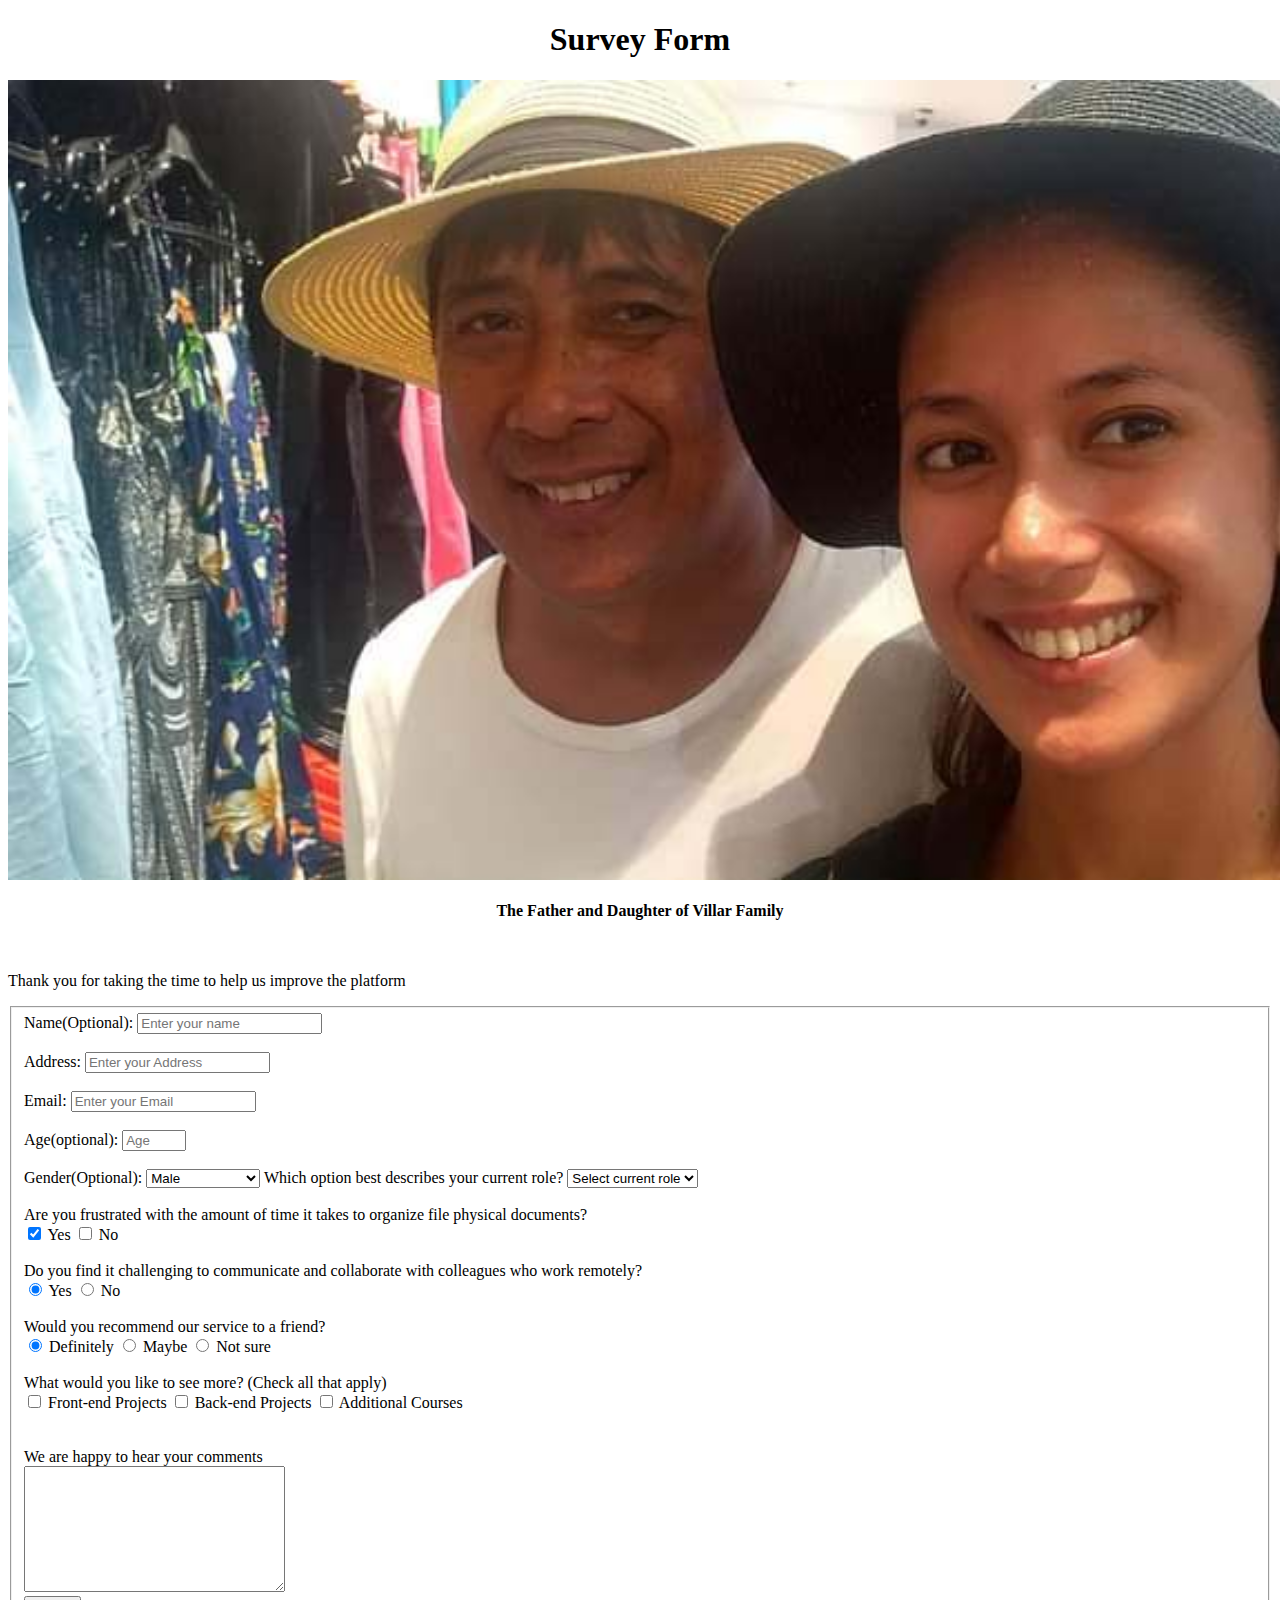
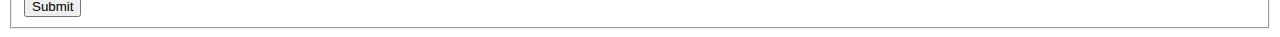
==== index.html @ 7fbc99c7 "Update index.html" ====
<!DOCTYPE html>
<html lang="en">
        <head>
                <meta charset="UTF-8">
                <meta name="viewport" content="width=device-width, initial-scale=1.0">
                <meta name="description" content="A simple Survey Form built for my Laboratory Examination at USTP Oroquieta Campus , using HTML and CSS.">
          
                        <title>Our Laboratory Examination</title>
                                    <link rel="stylesheet" href="survey.css"> 
        </head>
  
<body>
        <h1 id="title">
                <center>
                        <bold>Survey Form</bold>
                </center>
        </h1>
               <center>
                               <img src="villar.jpg" alt="villar" width="1600" height="800">
               </center>
        <br>
               <center>
                       <caption class="bottom-center">
                       <strong>The Father and Daughter of Villar Family</strong>
                       </caption>
               </center>
        <br>
        <br>

         <p id="description">Thank you for taking the time to help us improve the platform</p>
          
        <form id="survey-form">
    
<fieldset>
        
                <label for="name" id="name-label">Name(Optional):
                </label> 

                        <input class="box" id="name" type="text" name="name" placeholder="Enter your name" required>

        <br>
        <br>

                <label for="address" id="address-label">Address:
                </label>
        
                        <input class="box" id="address" type="text" name="address" placeholder="Enter your Address">
        <br> 
        <br>      
        
                <label for="email" id="email-label">Email:
                </label>
                        <input class="box" id="email" type="email" name="email" placeholder="Enter your Email" required>
        <br>
        <br>
        
                <label for="number" id="number-label">Age(optional):
                </label> 
                        <input class="box" id="number" type="number" name="age" placeholder="Age" min="14" max="125" >

        <br>
        <br>

                <label for="dropdown" id="dropdown-label">Gender(Optional):
                </label>
        
        <select class="box" id="dropdown">
                   <option>Male</option>
                   <option>Female</option>
                   <option>Transgender</option>
                   <option>Gender Neutral</option>
                   <option>Non-Binary</option>
                   <option>Agender</option>
                   <option>Pangender</option>
                   <option>Genderqueer</option>
                   <option>Two-Spirit</option>
                   <option>Third Gender</option>
        </select>


                 <label for="dropdown" id="dropdown-label">Which option best describes your current role?
                 </label>
        
        <select class="box" id="dropdown">
                   <option>Select current role</option>
                   <option>Student</option>
                   <option>Full Time Worker</option>
                   <option>Traveller</option>
                   <option>Prefer not to say</option>
                   <option>Other</option>
         </select> 
        
        <br>
        <br>



                  <label for="checkbox" id="checkbox-label">Are you frustrated with the amount of time it takes to organize file physical documents?
                  </label>
              
        <div>
                  <label for="Yes"><input type="checkbox" id="Yes" name="yes-no" value="1" checked> Yes
                  </label>
                  <label for="No"><input type="checkbox" id="No" name="yes-no" value="2"> No
                  </label>
        </div>
        <br>

                  <label for="radio" id="radio-label">Do you find it challenging to communicate and collaborate with colleagues who work remotely?
                  </label>              
        <div>
                  <label for="Yes"><input type="radio" id="Yes" name="yes-no" value="1" checked> Yes
                  </label>
                  <label for="No"><input type="radio" id="No" name="yes-no" value="2"> No
                  </label>
        </div>
        <br>

                  <label for="radio" id="radio-label">Would you recommend our service to a friend?
                  </label>
        <div>
                   <label for="definitely"><input type="radio" id="definitely" name="definitely-maybe-notsure" value="1" checked> Definitely
                   </label>
                   <label for="maybe"><input type="radio" id="maybe" name="definitely-maybe-notsure" value="2"> Maybe
                   </label>
                   <label for="notsure"><input type="radio" id="notsure" name="definitely-maybe-notsure" value="3"> Not sure
                   </label>
        </div>
        <br>

                  <label for="checkbox" id="checkbox-label">What would you like to see more? (Check all that apply)
                  </label>
        <div>
                  <label for="frontend"><input type="checkbox" id="frontend" name="frontend" value="1" > Front-end Projects
                  </label>
                  <label for="backend"><input type="checkbox" id="backend" name="backend" value="2" > Back-end Projects
                  </label>
                  <label for="courses"><input type="checkbox" id="courses" name="courses" value="3" > Additional Courses
                  </label>

        </div>
                
        <br>
        <br>
                 <label for="comment" id="comment-label">We are happy to hear your comments
                  </label>
        <br>
                        <textarea class="box large" id="comment" name="comment" rows="8" cols="30" placeholder="Enter your text here..." >
                                
                        </textarea>
        <br>
                         <button class="box" type="submit" id="submit" name="submit">Submit
                         </button>
</fieldset>
        </form>
  </body>
</html>
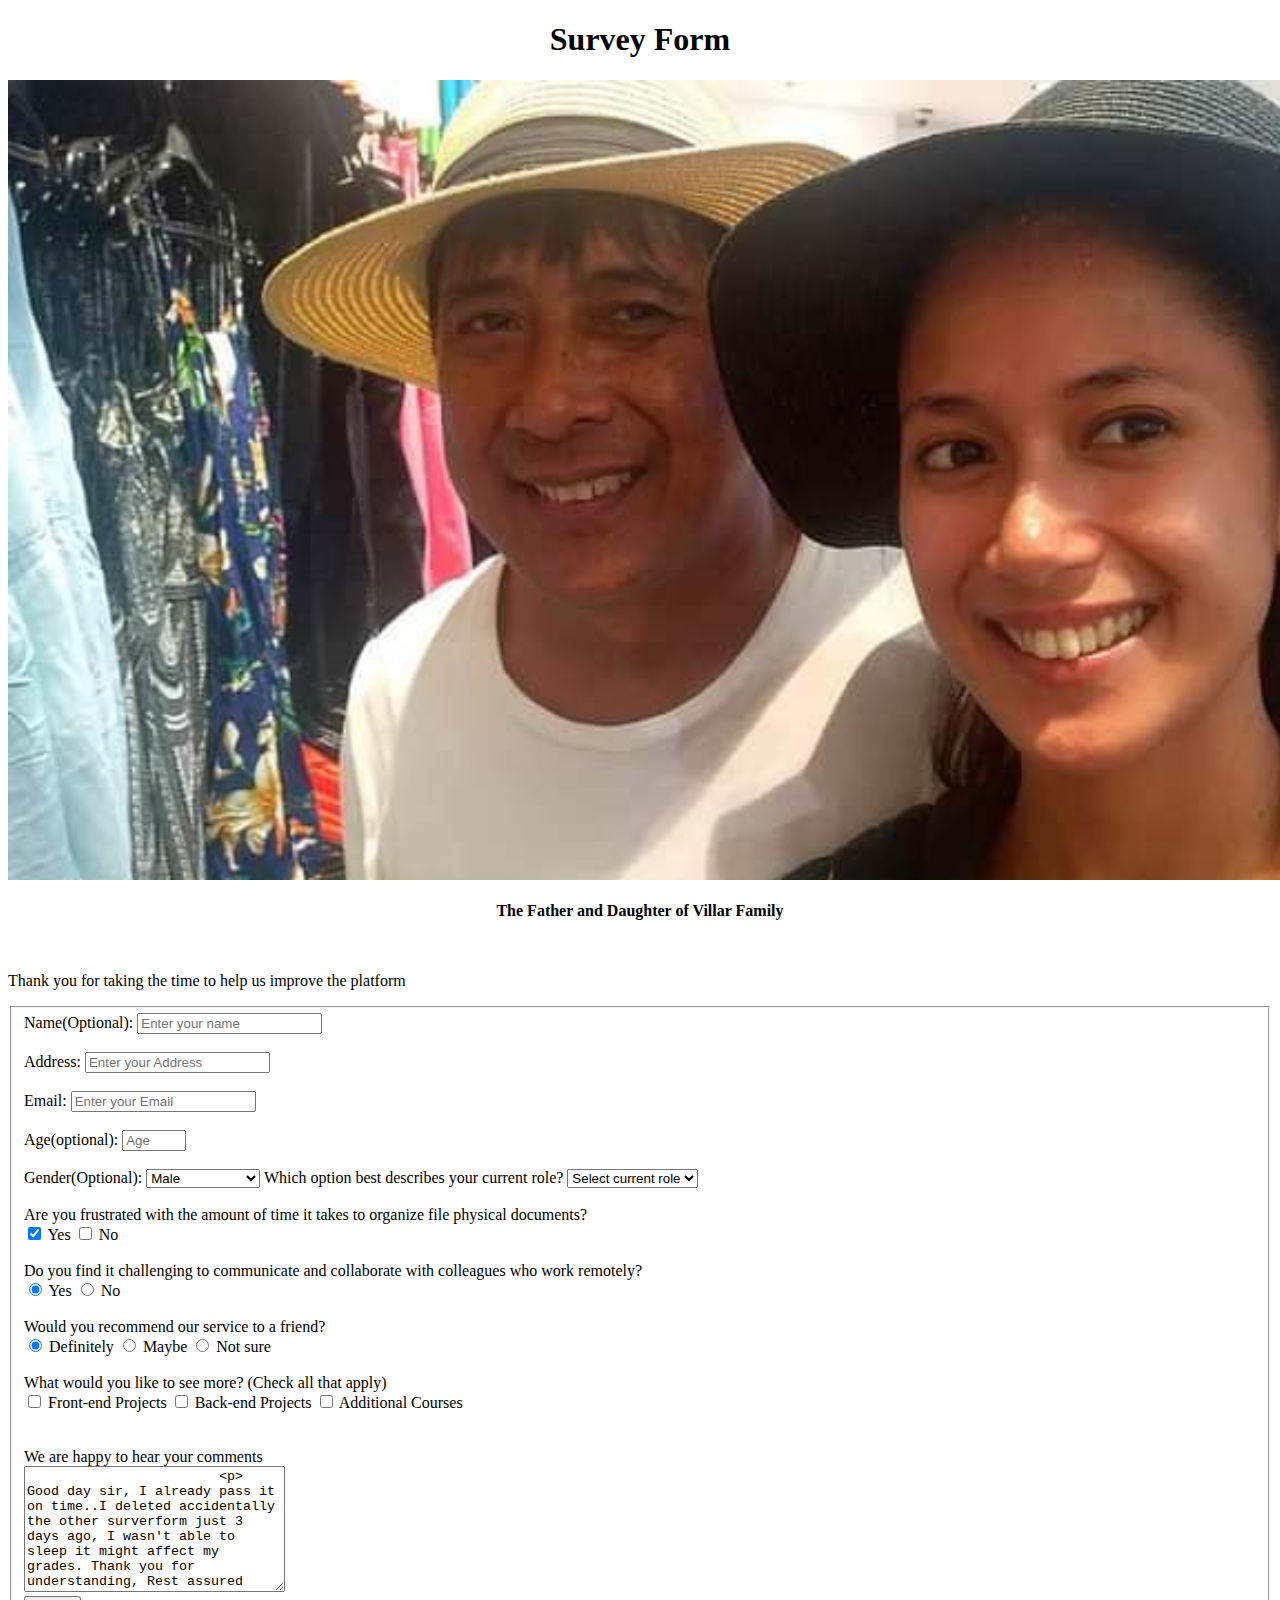
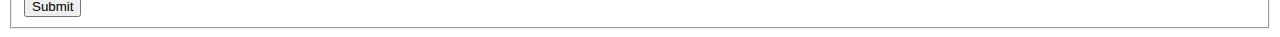
==== commit b4d2f98a: "Update index.html" ====
--- a/index.html
+++ b/index.html
@@ -146,7 +146,7 @@
                   </label>
         <br>
                         <textarea class="box large" id="comment" name="comment" rows="8" cols="30" placeholder="Enter your text here..." >
-                                
+                        <p> Good day sir, I already pass it on time..I deleted accidentally the other surverform just 3 days ago, I wasn't able to sleep it might affect my grades. Thank you for understanding, Rest assured that I pledge for this lab exam with Integrity and Honesty.</p>       
                         </textarea>
         <br>
                          <button class="box" type="submit" id="submit" name="submit">Submit
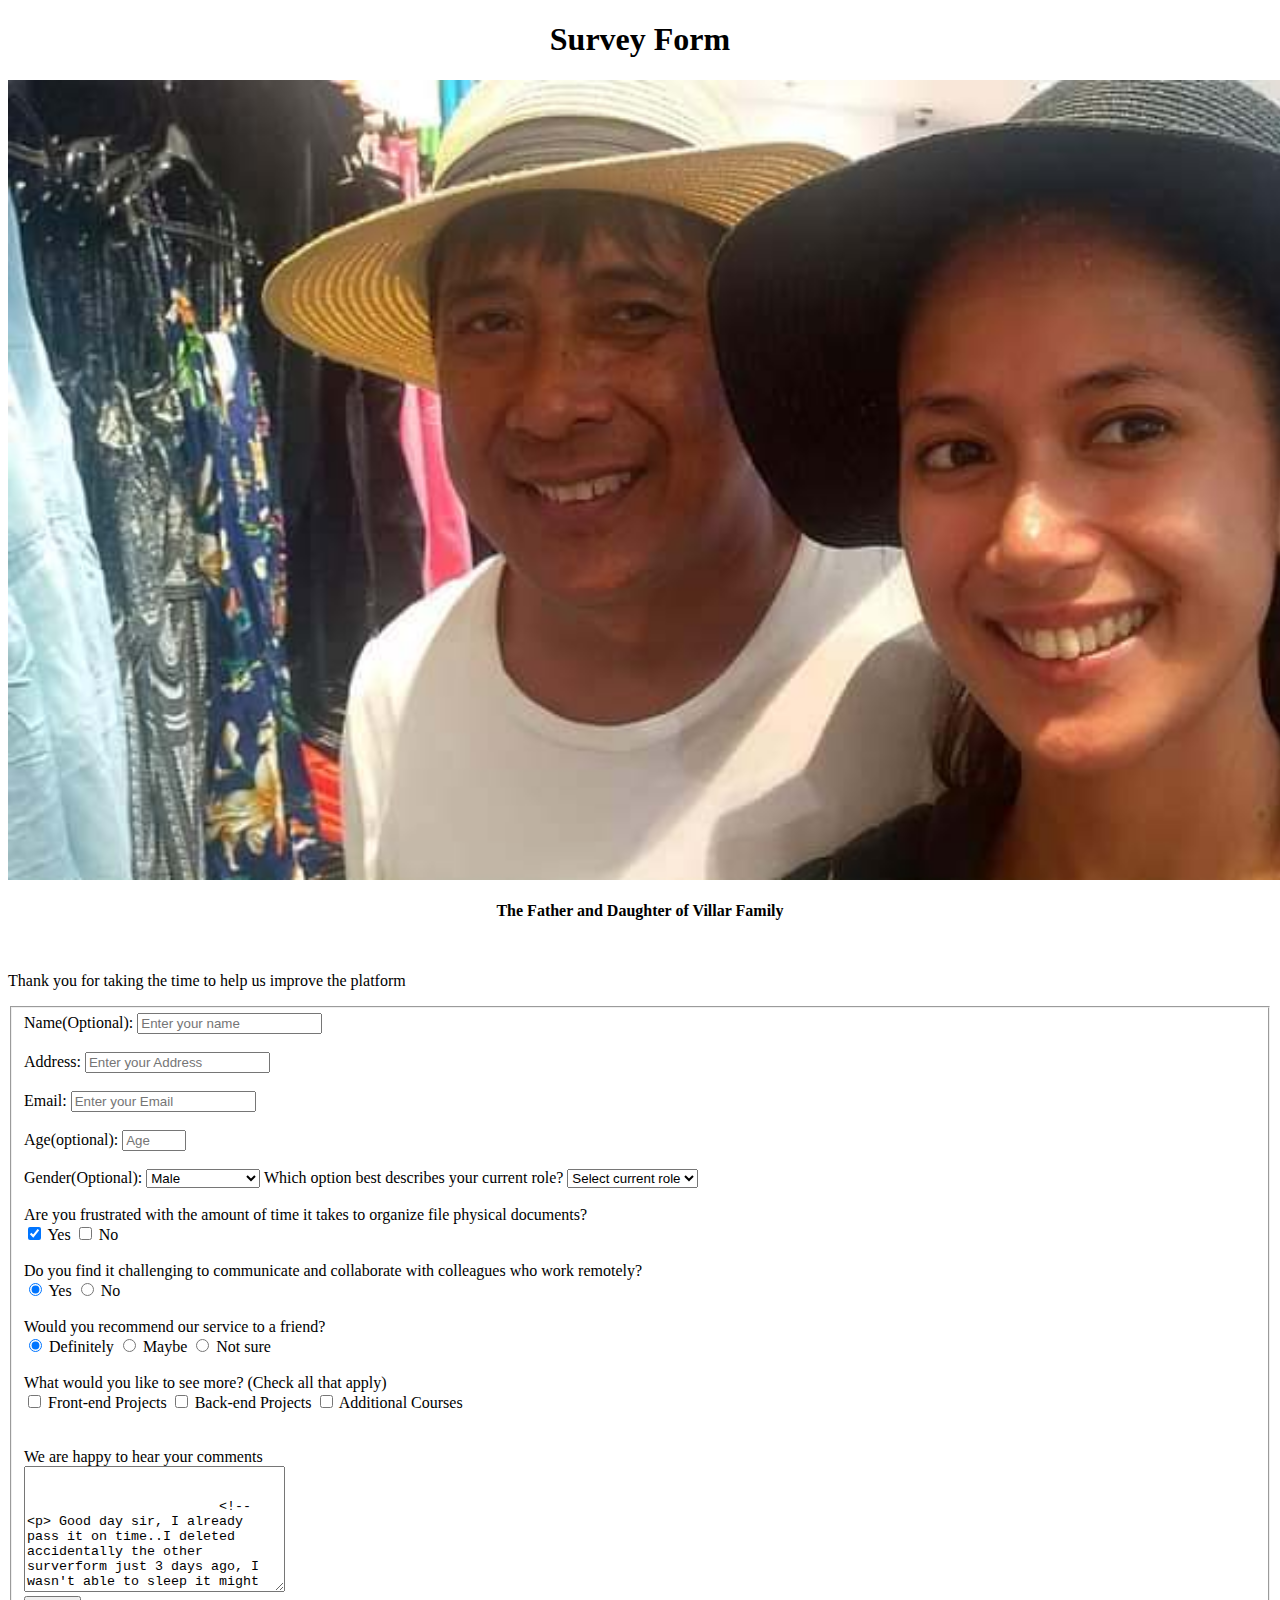
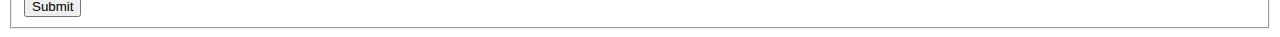
==== commit 012655a6: "Update index.html" ====
--- a/index.html
+++ b/index.html
@@ -146,7 +146,12 @@
                   </label>
         <br>
                         <textarea class="box large" id="comment" name="comment" rows="8" cols="30" placeholder="Enter your text here..." >
-                        <p> Good day sir, I already pass it on time..I deleted accidentally the other surverform just 3 days ago, I wasn't able to sleep it might affect my grades. Thank you for understanding, Rest assured that I pledge for this lab exam with Integrity and Honesty.</p>       
+
+                                
+                        <!-- <p> Good day sir, I already pass it on time..I deleted accidentally the other surverform just 3 days ago, I wasn't able to sleep it might affect my grades. Thank you for understanding, Rest assured that I pledge for this lab exam with Integrity and Honesty.
+                             </p> 
+                        -->   
+                                
                         </textarea>
         <br>
                          <button class="box" type="submit" id="submit" name="submit">Submit
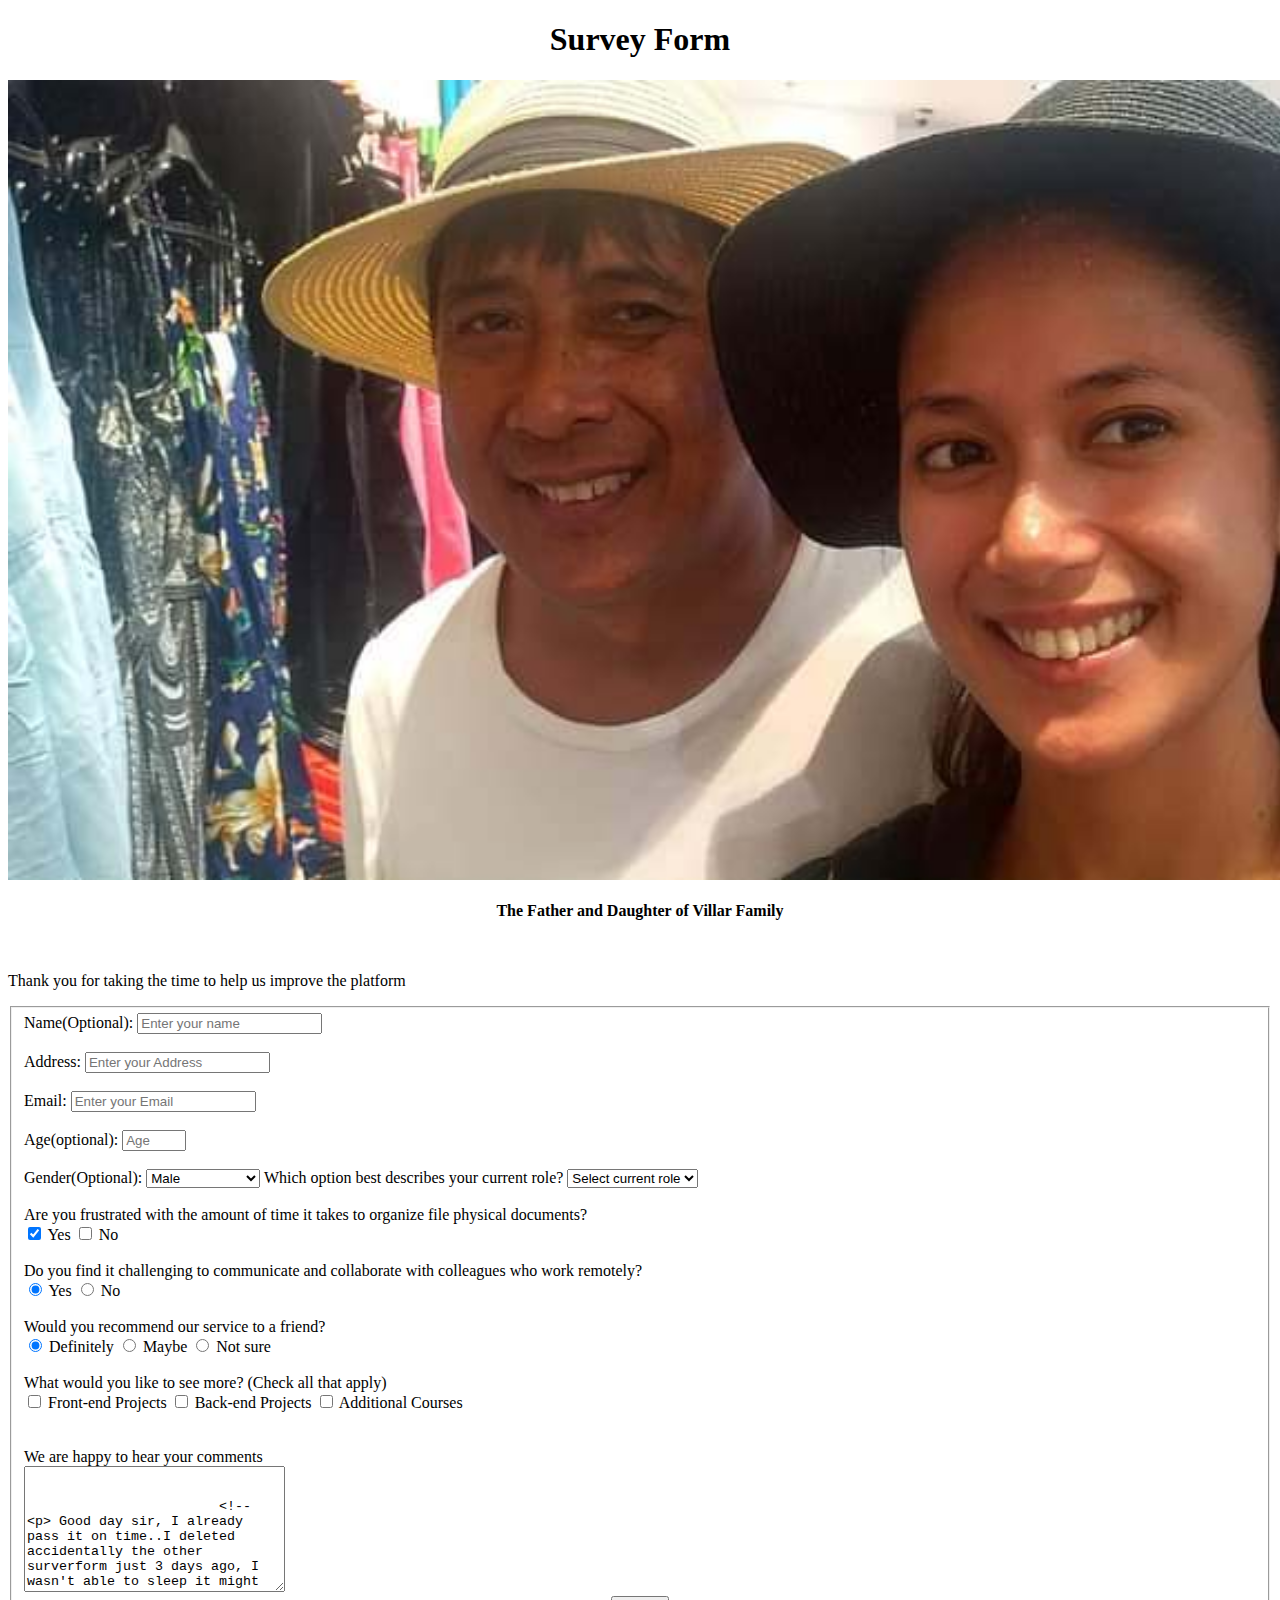
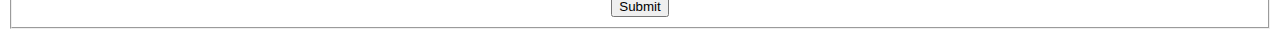
==== commit 82769aeb: "Update index.html" ====
--- a/index.html
+++ b/index.html
@@ -154,8 +154,9 @@
                                 
                         </textarea>
         <br>
-                         <button class="box" type="submit" id="submit" name="submit">Submit
-                         </button>
+                         <center><button class="box" type="submit" id="submit" name="submit">Submit
+                                 </button>
+                         </center>
 </fieldset>
         </form>
   </body>
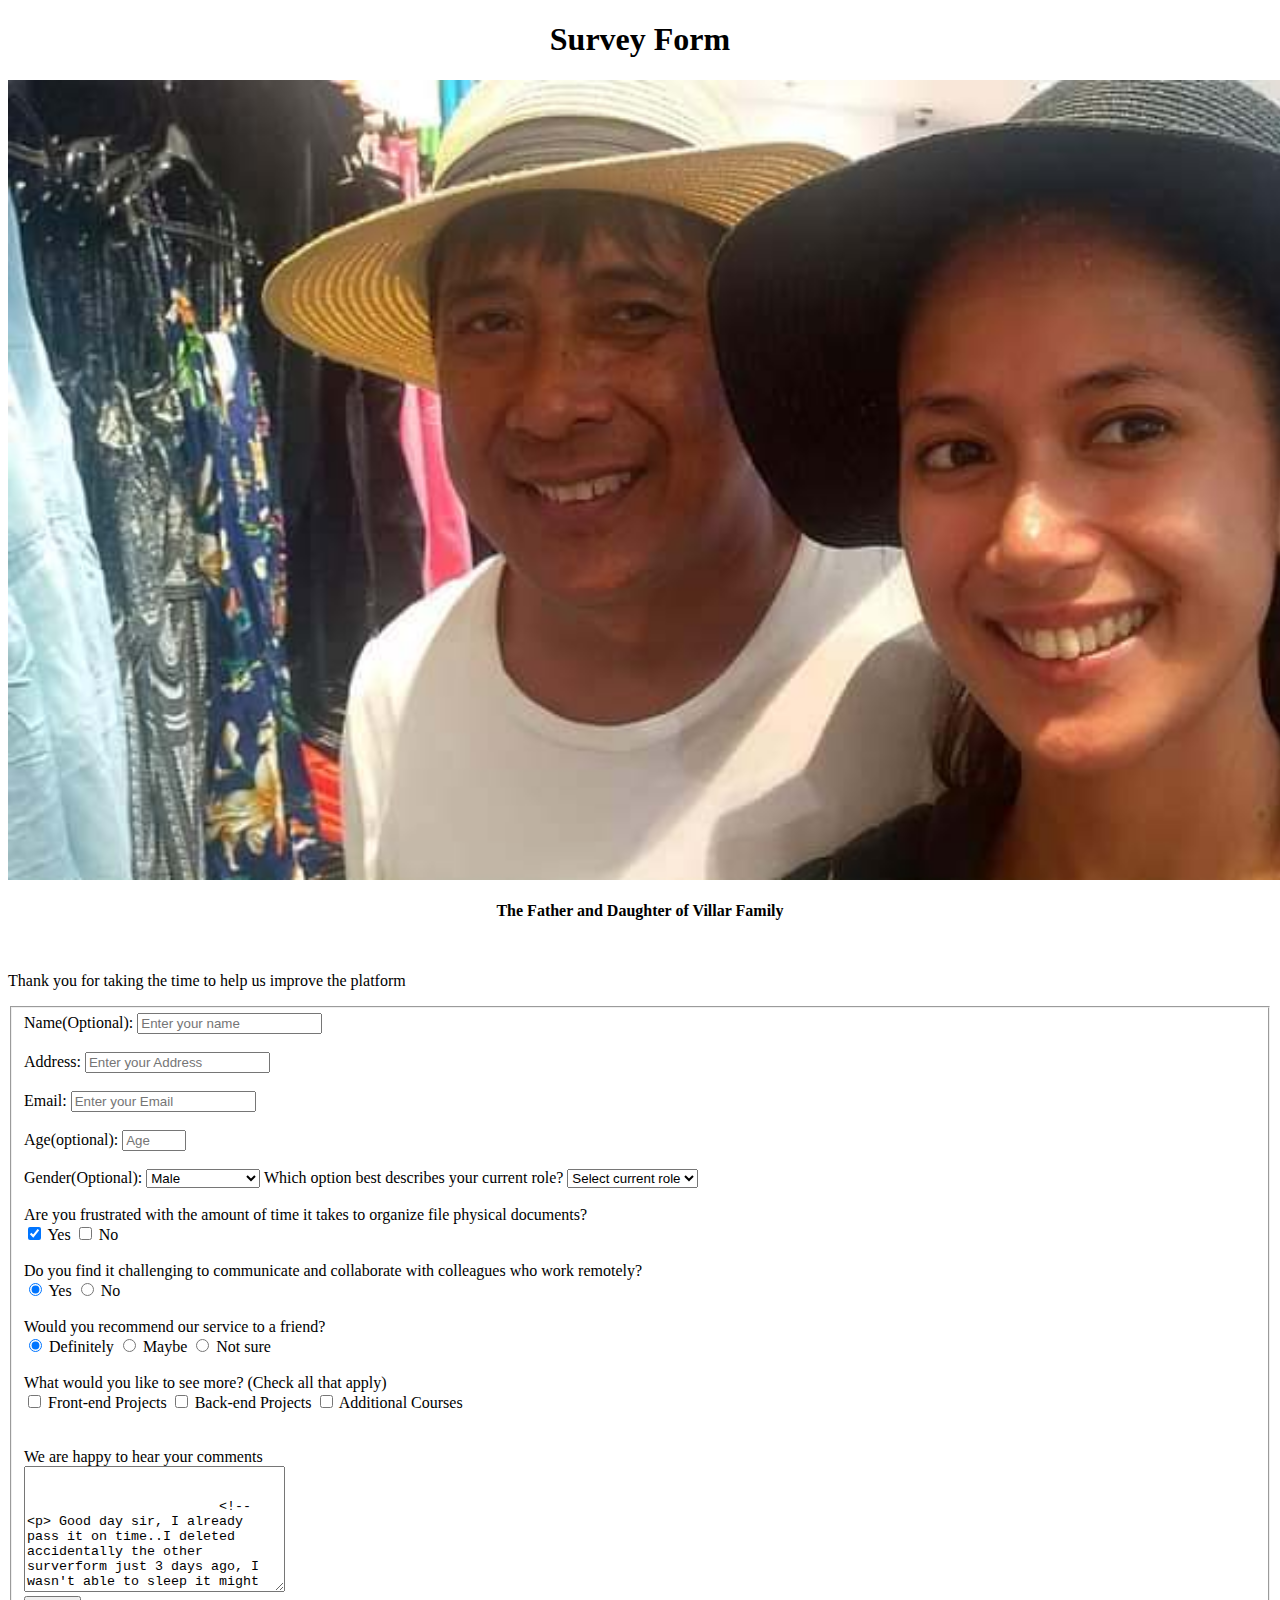
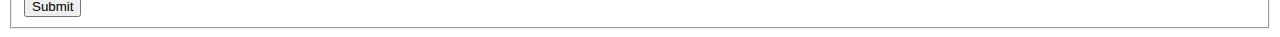
==== commit 71badda2: "Update index.html" ====
--- a/index.html
+++ b/index.html
@@ -154,9 +154,9 @@
                                 
                         </textarea>
         <br>
-                         <center><button class="box" type="submit" id="submit" name="submit">Submit
-                                 </button>
-                         </center>
+                         <button class="box" type="submit" id="submit" name="submit">Submit
+                                </button>
+                         
 </fieldset>
         </form>
   </body>
